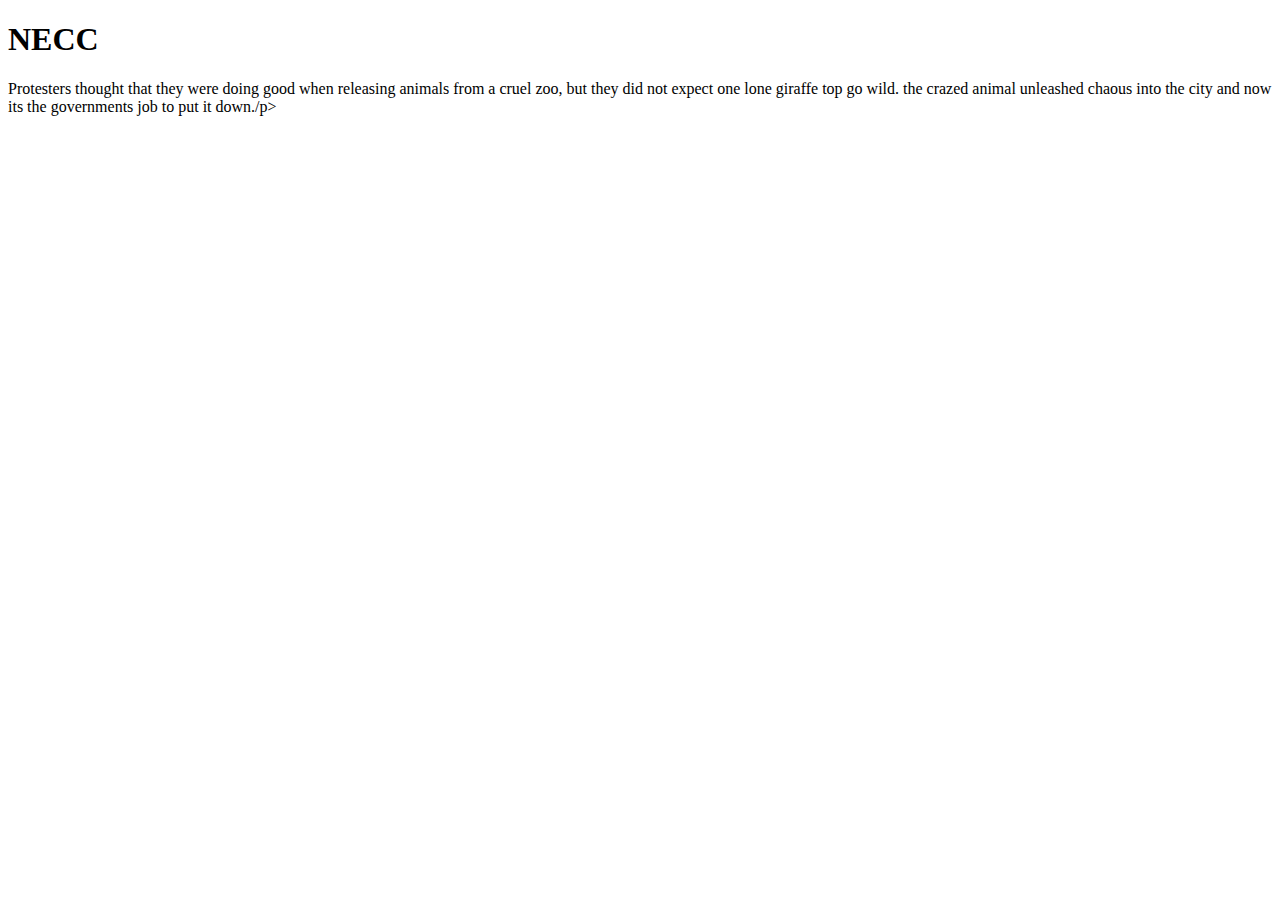
==== index.html @ ad14acd6 "title and description" ====
<!DOCTYPE html>
<html>
<head>
<title>Page Title</title>
</head>
<body>

<h1>NECC</h1>
<p>Protesters thought that they were doing good when releasing animals from a cruel zoo, but they did not expect one lone giraffe top go wild. the crazed animal unleashed chaous into the city and now its the governments job to put it down./p>

</body>
</html>
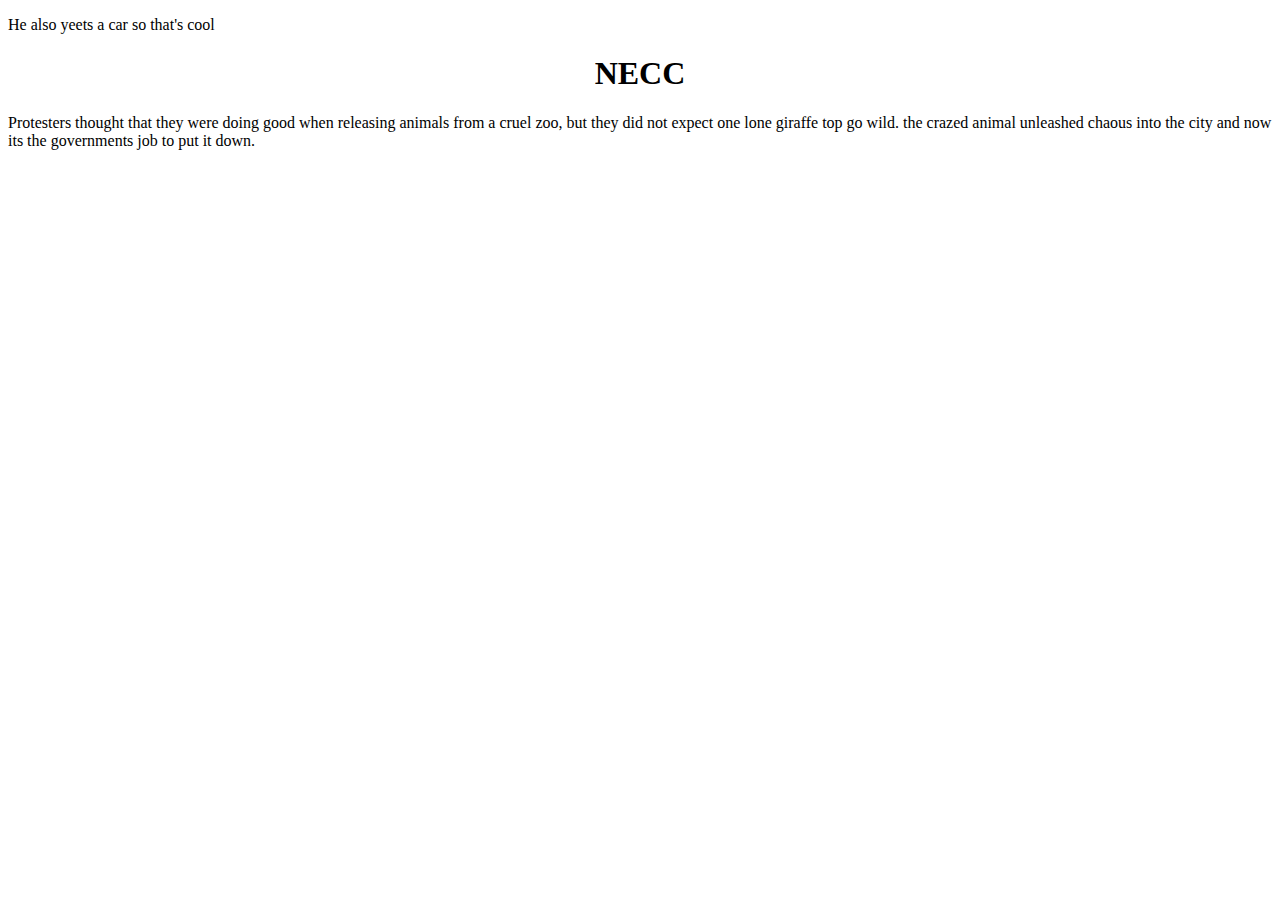
==== commit 1b691cb2: "stuff" ====
--- a/index.html
+++ b/index.html
@@ -2,11 +2,13 @@
 <html>
 <head>
 <title>Page Title</title>
+<link rel="stylesheet" href="style.css" type="text/css">
 </head>
 <body>
 
+<p>He also yeets a car so that's cool</p>
 <h1>NECC</h1>
-<p>Protesters thought that they were doing good when releasing animals from a cruel zoo, but they did not expect one lone giraffe top go wild. the crazed animal unleashed chaous into the city and now its the governments job to put it down./p>
+<p>Protesters thought that they were doing good when releasing animals from a cruel zoo, but they did not expect one lone giraffe top go wild. the crazed animal unleashed chaous into the city and now its the governments job to put it down.</p>
 
 </body>
 </html>--- a/style.css
+++ b/style.css
@@ -0,0 +1,3 @@
+h1{
+    text-align: center;
+}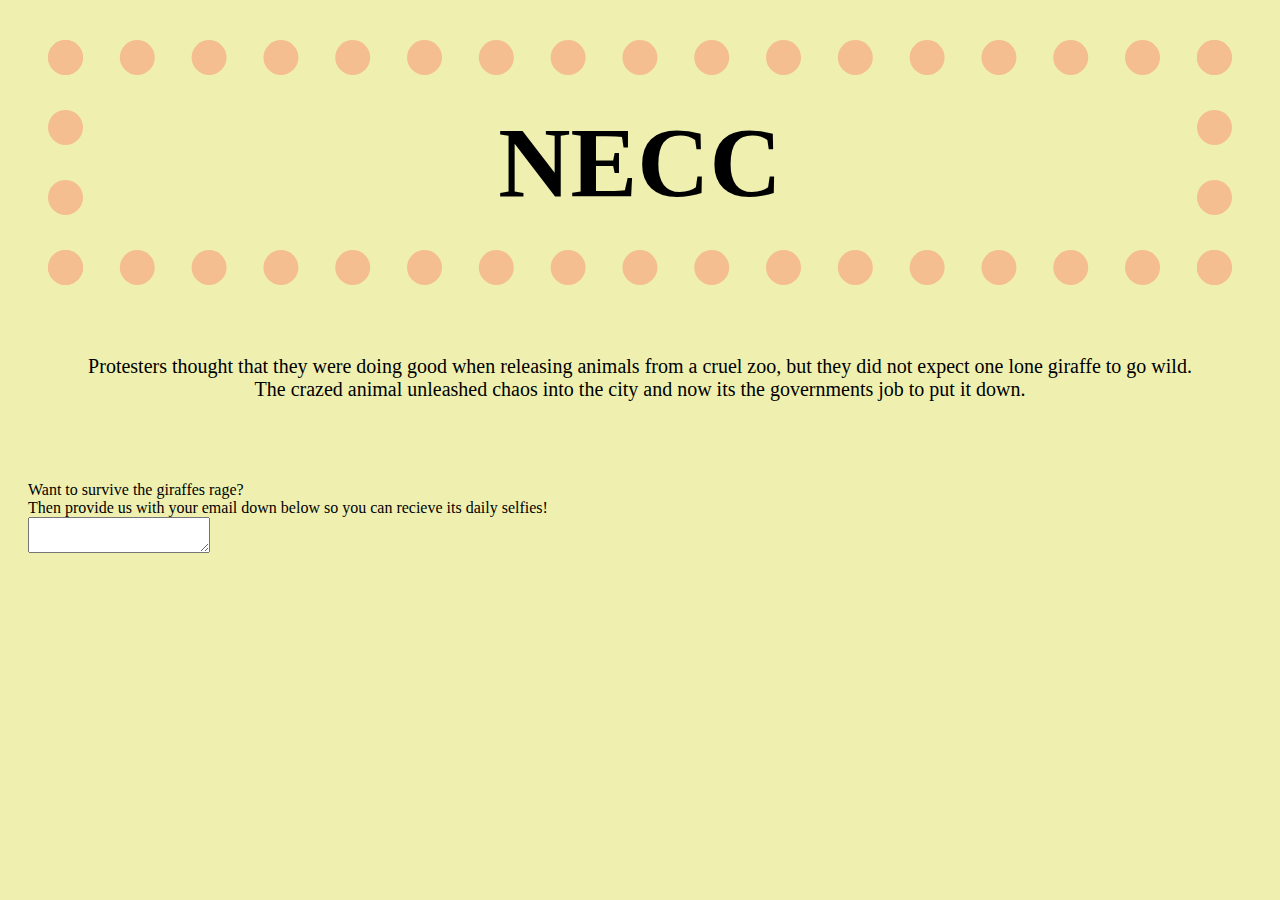
==== commit 183640da: "email request" ====
--- a/index.html
+++ b/index.html
@@ -1,14 +1,29 @@
 <!DOCTYPE html>
 <html>
+
 <head>
-<title>Page Title</title>
-<link rel="stylesheet" href="style.css" type="text/css">
+    <title>Page Title</title>
+    <link rel="stylesheet" href="style.css" type="text/css">
 </head>
+
 <body>
 
-<p>He also yeets a car so that's cool</p>
-<h1>NECC</h1>
-<p>Protesters thought that they were doing good when releasing animals from a cruel zoo, but they did not expect one lone giraffe top go wild. the crazed animal unleashed chaous into the city and now its the governments job to put it down.</p>
+    <h1>NECC</h1>
+
+    <div class=summary>
+        <p>Protesters thought that they were doing good when releasing animals from a cruel zoo, but they did not expect one lone giraffe to go wild. The crazed animal unleashed chaos into the city and now its the governments job to put it down.</p>
+    </div>
+
+    <div class=s poiler>
+
+    </div>
+
+    <div class= request>
+        Want to survive the giraffes rage?<br>
+        Then provide us with your email down below so you can recieve its daily selfies!<br>
+        <textarea reason="message"></textarea> <br> <br>
+    </div>
 
 </body>
-</html>+
+</html>
--- a/style.css
+++ b/style.css
@@ -1,3 +1,22 @@
-h1{
+body {
+    background-color: #eff0b0;
+}
+
+h1 {
     text-align: center;
+    font-size: 100px;
+    border: 35px dotted #f4be90;
+    padding: 30px;
+    margin: 40px;
+}
+
+.summary{
+    font-size: 20px;
+    text-align: center;
+    padding: 10px 50px;
+    margin: 20px;
+}
+
+.request{
+    padding: 30px 20px 15px;
 }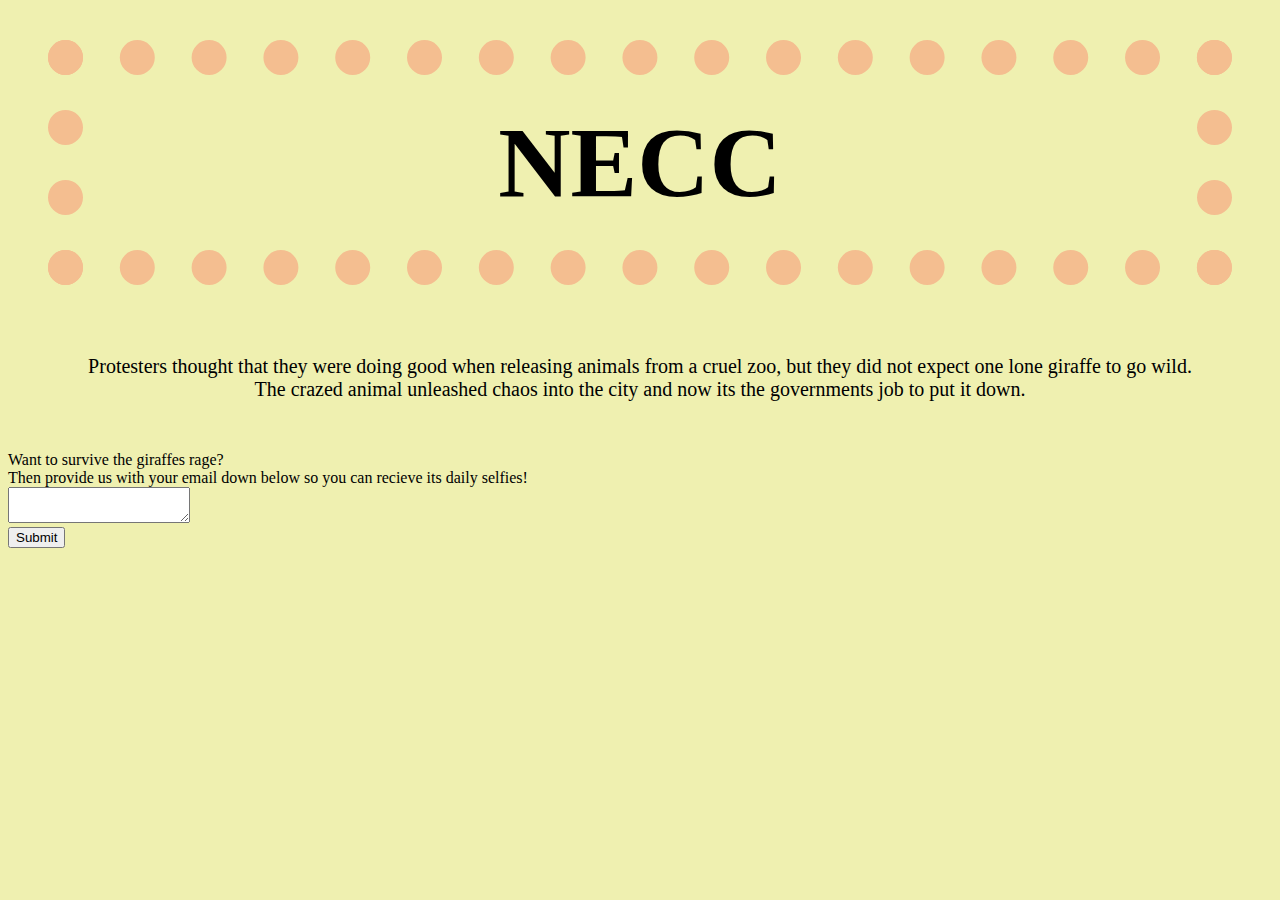
==== commit f697ec83: "submit button" ====
--- a/index.html
+++ b/index.html
@@ -10,18 +10,20 @@
 
     <h1>NECC</h1>
 
+
     <div class=summary>
         <p>Protesters thought that they were doing good when releasing animals from a cruel zoo, but they did not expect one lone giraffe to go wild. The crazed animal unleashed chaos into the city and now its the governments job to put it down.</p>
     </div>
 
-    <div class=s poiler>
+
+    <div class=spoiler>
 
     </div>
 
-    <div class= request>
-        Want to survive the giraffes rage?<br>
-        Then provide us with your email down below so you can recieve its daily selfies!<br>
-        <textarea reason="message"></textarea> <br> <br>
+    <div class=r equest>
+        Want to survive the giraffes rage?<br> Then provide us with your email down below so you can recieve its daily selfies!<br>
+        <textarea email="message"></textarea> <br>
+        <input class="blue-button" type="submit" value="Submit">
     </div>
 
 </body>
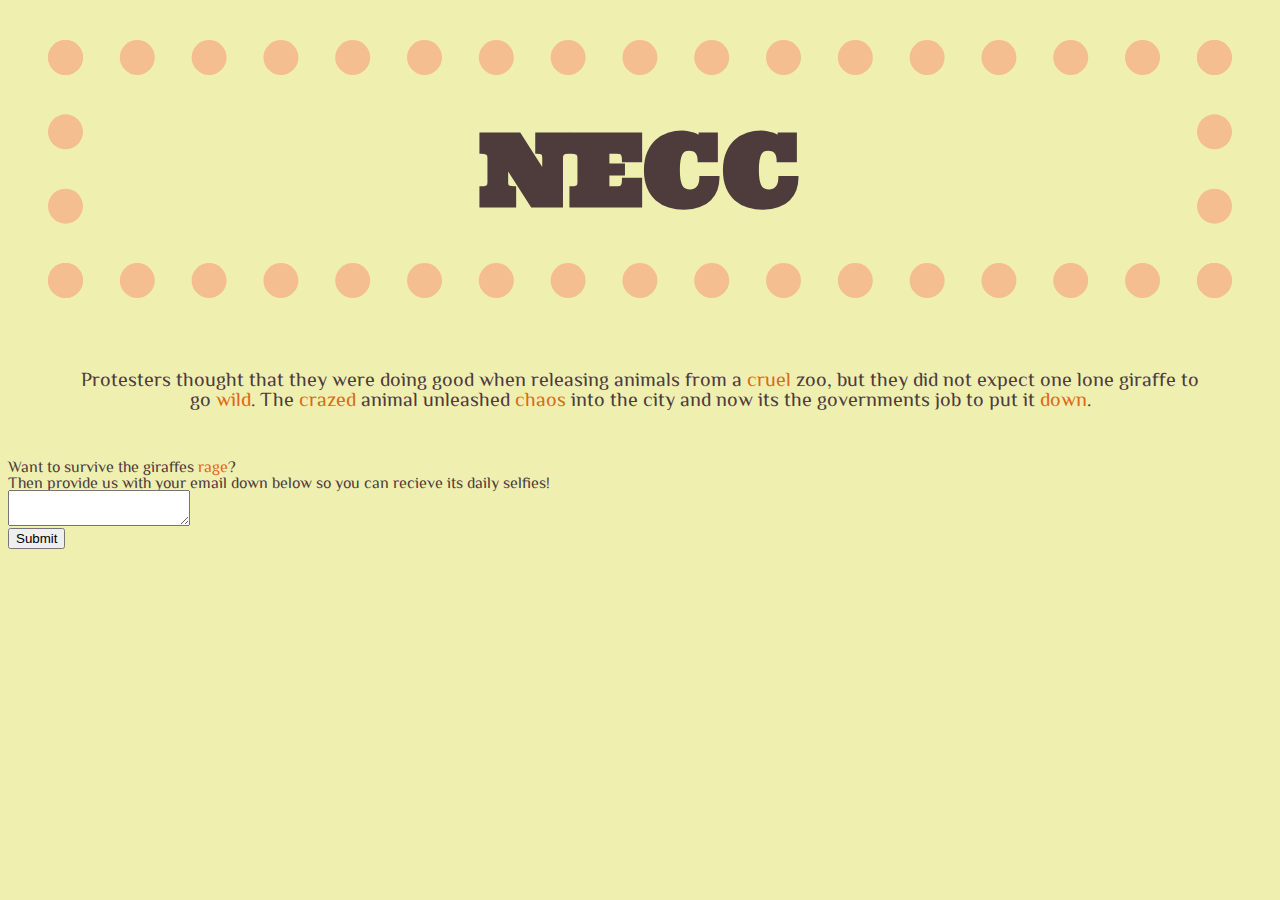
==== commit 05a3479e: "red" ====
--- a/index.html
+++ b/index.html
@@ -4,6 +4,7 @@
 <head>
     <title>Page Title</title>
     <link rel="stylesheet" href="style.css" type="text/css">
+    <link href="https://fonts.googleapis.com/css?family=Ultra|ZCOOL+XiaoWei" rel="stylesheet">
 </head>
 
 <body>
@@ -12,7 +13,7 @@
 
 
     <div class=summary>
-        <p>Protesters thought that they were doing good when releasing animals from a cruel zoo, but they did not expect one lone giraffe to go wild. The crazed animal unleashed chaos into the city and now its the governments job to put it down.</p>
+        <p>Protesters thought that they were doing good when releasing animals from a <span class=red>cruel</span> zoo, but they did not expect one lone giraffe to go <span class=red>wild</span>. The <span class=red>crazed</span> animal unleashed <span class=red>chaos</span> into the city and now its the governments job to put it <span class=red>down</span>.</p>
     </div>
 
 
@@ -21,7 +22,7 @@
     </div>
 
     <div class=r equest>
-        Want to survive the giraffes rage?<br> Then provide us with your email down below so you can recieve its daily selfies!<br>
+        Want to survive the giraffes <span class= red>rage</span>? <br> Then provide us with your email down below so you can recieve its daily selfies!<br>
         <textarea email="message"></textarea> <br>
         <input class="blue-button" type="submit" value="Submit">
     </div>
--- a/style.css
+++ b/style.css
@@ -8,6 +8,13 @@
     border: 35px dotted #f4be90;
     padding: 30px;
     margin: 40px;
+    color: rgb(78,59,60);
+    font-family: 'Ultra', serif;
+}
+
+div{
+    color: rgb(78,59,60);
+    font-family: 'ZCOOL XiaoWei', serif;
 }
 
 .summary{
@@ -19,4 +26,8 @@
 
 .request{
     padding: 30px 20px 15px;
+}
+
+.red{
+    color: rgb(220,105,25);
 }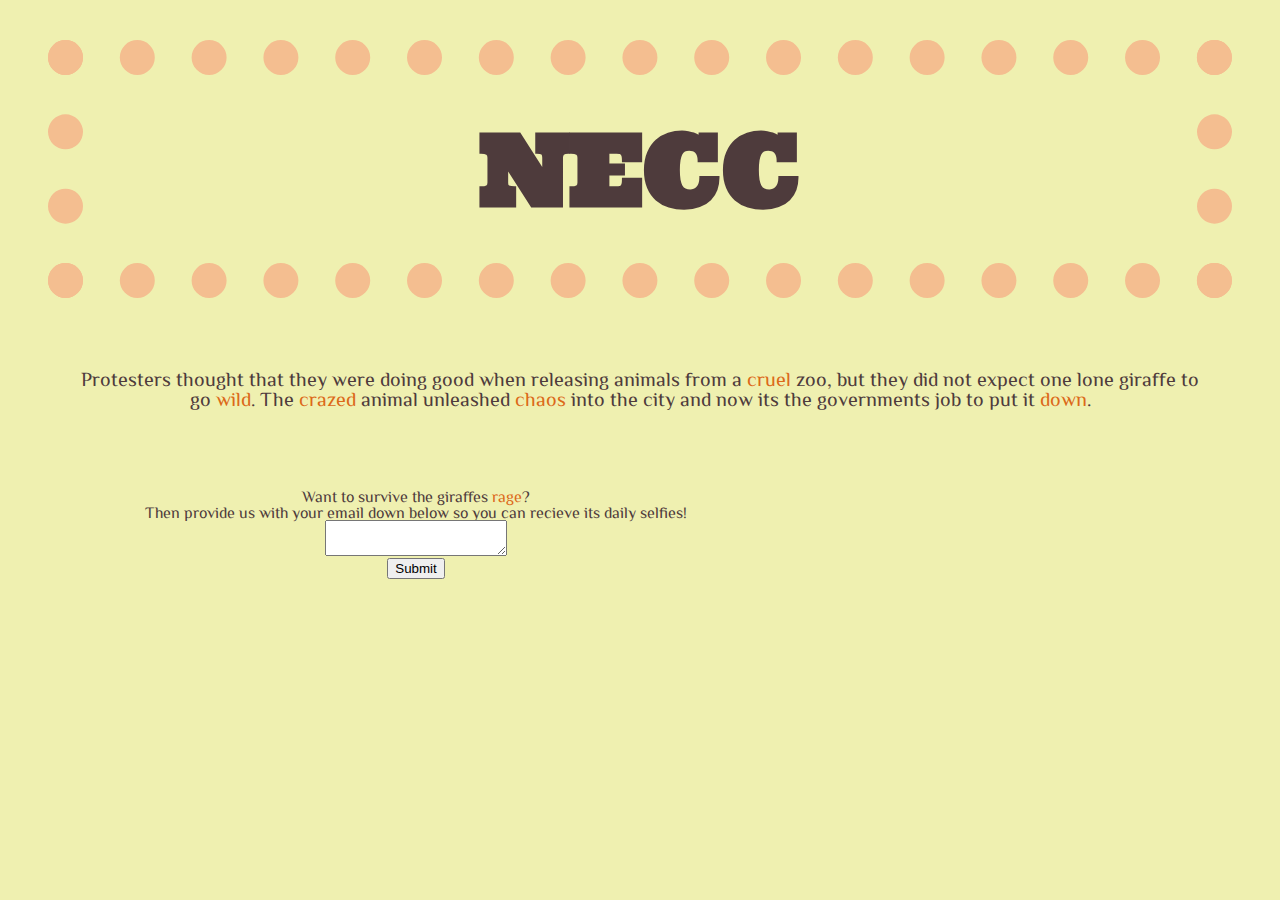
==== commit 34ac169f: "position" ====
--- a/index.html
+++ b/index.html
@@ -21,7 +21,7 @@
 
     </div>
 
-    <div class=r equest>
+    <div class=request>
         Want to survive the giraffes <span class= red>rage</span>? <br> Then provide us with your email down below so you can recieve its daily selfies!<br>
         <textarea email="message"></textarea> <br>
         <input class="blue-button" type="submit" value="Submit">
--- a/style.css
+++ b/style.css
@@ -26,6 +26,9 @@
 
 .request{
     padding: 30px 20px 15px;
+    position: absolute;
+    left: 125px;
+    text-align: center;
 }
 
 .red{
